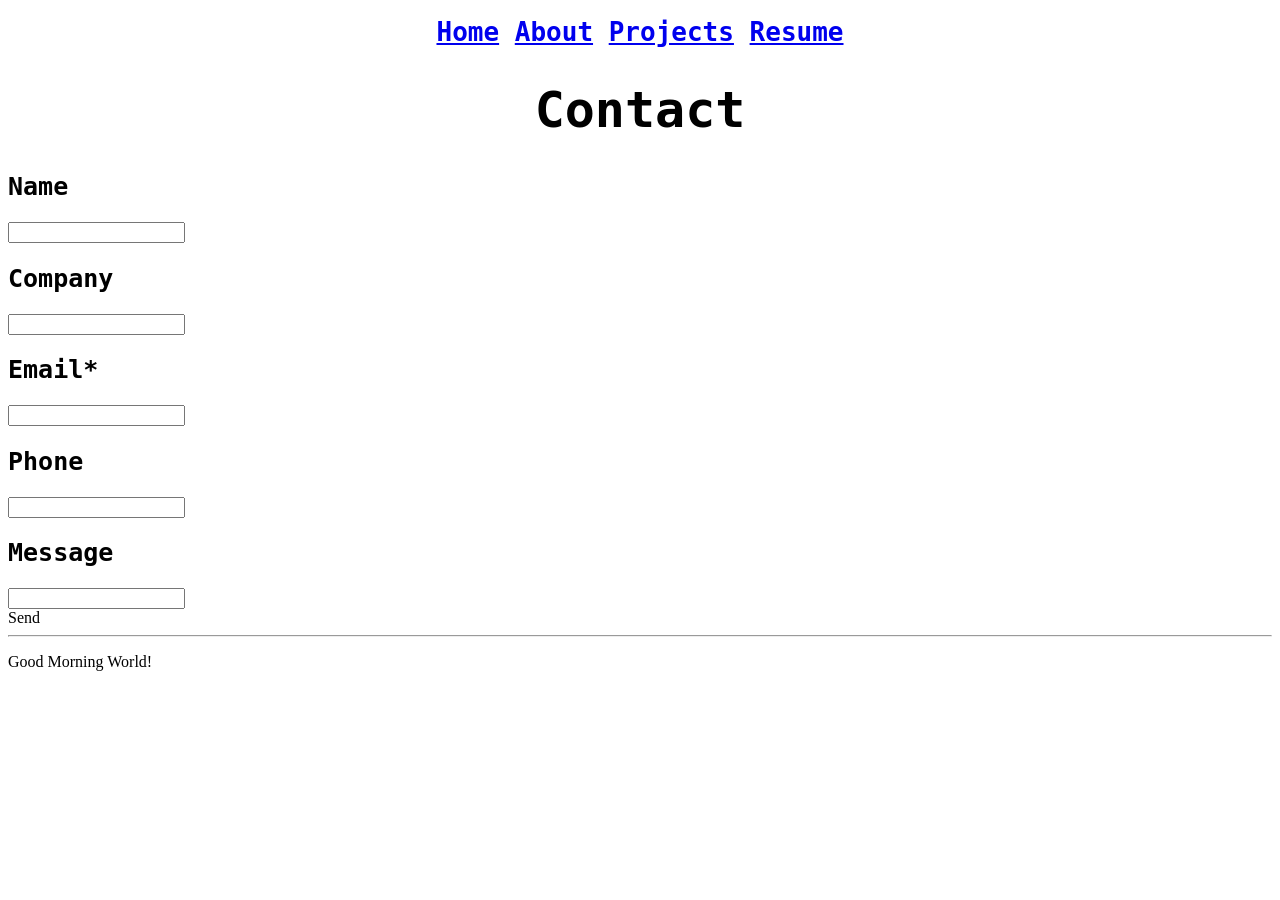
==== Contact.html @ 8a706b2f "+" ====
<!DOCTYPE html>
<html>

<head>
<title>Contact</title>
<link href="Styles.css" rel="stylesheet">
</head>

<body>

<h1 class="navbar"> 
    <a href="Index.html">Home</a>
    <a href="About.html">About</a>
    <a href="Projects.html">Projects</a>
    <a href="Resume.html">Resume</a>
</h1>

<h1 class="title">Contact </h1>


<h2 class="header">Name</h2>
<input type="text"></input>
<h2 class="header">Company</h2>
<input type="text"></input>
<h2 class="header">Email*</h2>
<input type="text"></input>
<h2 class="header">Phone</h2>
<input type="text"></input>
<h2 class="header">Message</h2>
<input type="text"></input>
<div class="center">Send</div>
<hr>
<p>Good Morning World! </p>




</body>
</html>
---- Styles.css ----
.title
{
text-align: center;
font-family: monospace;
font-size: 50px;
}
.subtitle
{
text-align: center;
font-family: monospace;
font-size: 20px;
}
.header
{
font-family: monospace;
font-size: 25px;
}
.top-left-logo
{
    display: flex;
    justify-content: left;
    justify-content: top;
    width: 250px;
}
.centered-image
{
height: 300px;
width: auto;
object-fit: scale-down;
}
.horizontal-scroll-snap
{
    scroll-snap-type: x mandatory;
}
.scroll-button
{
    text-align: center;
    scroll-snap-align: center;
    font-size: 400%;
    margin-left: 60px;
    margin-right: 60px;
    
}
.scrollable-container
{
    width: 400px;
    border: 1px solid black;
    display: flex;
    flex-direction: row;
    overflow-x: auto;
    scroll-snap-type: x mandatory;
    margin-left: auto;
    margin-right: auto;
    scrollbar-width: none;
    scroll-behavior: smooth;
}
.inline-container
{
    display: flex;
    gap: 10px;
    justify-content: center;
    align-items: center;
    margin-top: 150px;
}
.mirror
{
    transform: scaleX(-1);
}
.navbar
{
    text-align: center;
    font-family: monospace;
}
.image-fit-row
{
    display: flex;
    height: 200px;
    justify-content: center;
    gap: 40px;
    margin-top: 60px;
}
.image-fit-row img
{
height: 200px;
width: 200px;
object-fit: cover;
object-position: center;
}
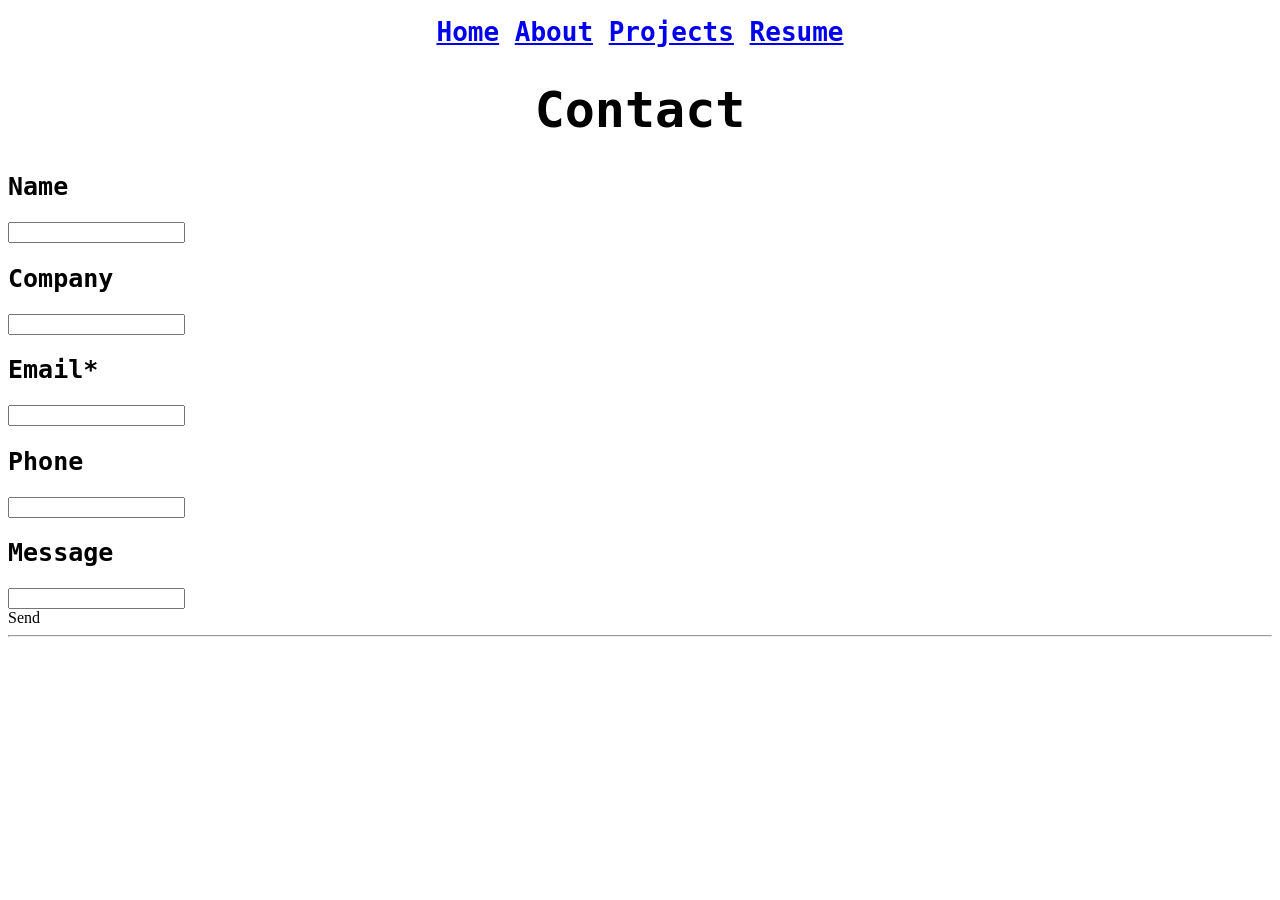
==== commit efb6c069: "File organization nad cleaned formatting issue in contact page" ====
--- a/Contact.html
+++ b/Contact.html
@@ -30,7 +30,7 @@
 <input type="text"></input>
 <div class="center">Send</div>
 <hr>
-<p>Good Morning World! </p>
+
 
 
 
